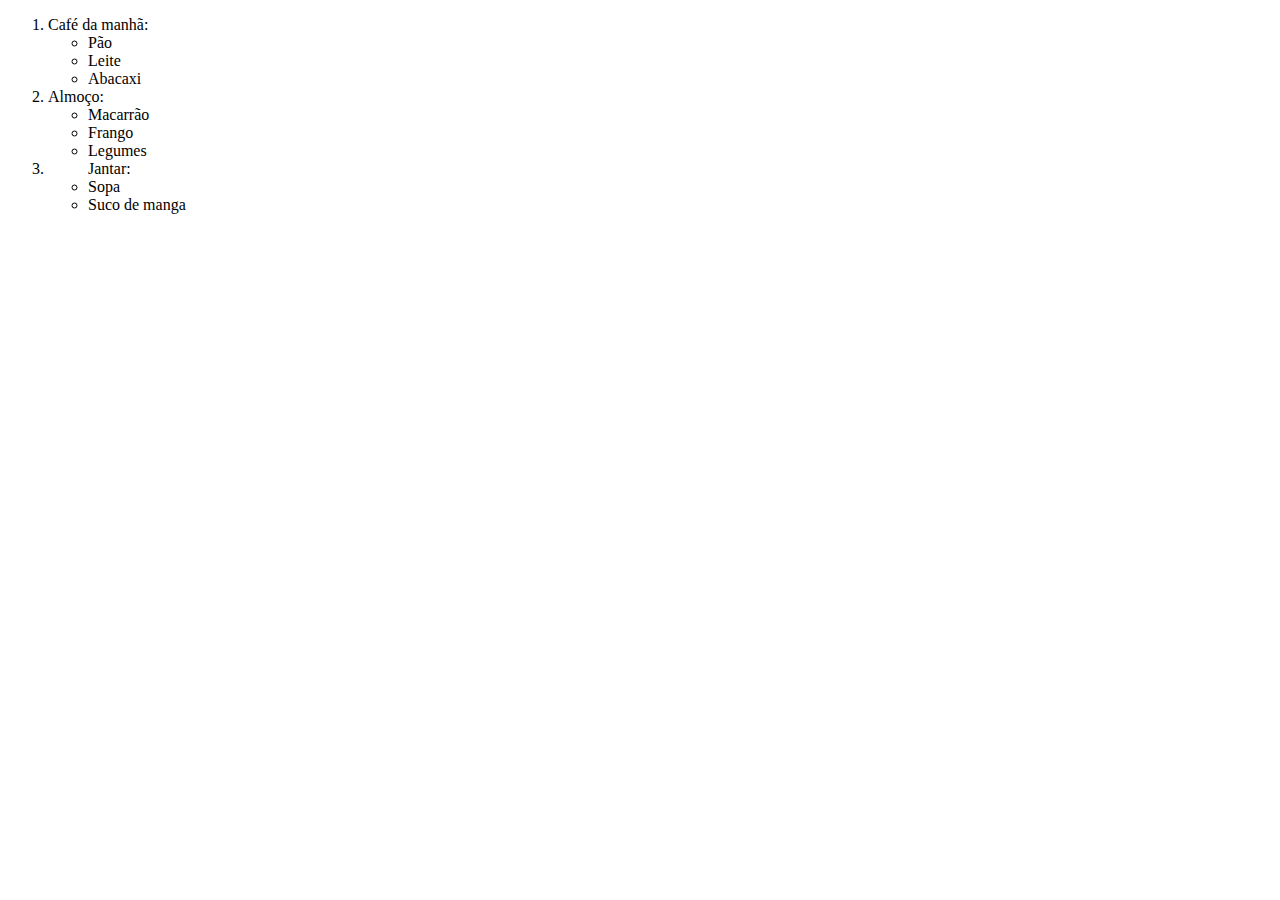
==== atividades/atividade3.html @ abb32b2f "Create atividade3.html" ====
<!DOCTYPE html>
<html lang=”pt-br”>
     <head>
          <meta charset=”UTF-8” />
          <title>T&iacute;tulo da p&aacute;gina</title>
     </head>
     <body>
          <ol>
            <li>
              Caf&eacute; da manh&atilde;:
              <ul>
                <li>P&atilde;o</li>
                <li>Leite</li>
                <li>Abacaxi</li>
              </ul>
            </li>
            <li>
              Almo&ccedil;o:
              <ul>
                <li>Macarr&atilde;o</li>
                <li>Frango</li>
                <li>Legumes</li>
              </ul>
            </li>
            <li>
              <ul>
                Jantar:
                <li>Sopa</li>
                <li>Suco de manga</li>
              </ul>
            </li>            
          </ol>
      </body>
</html>
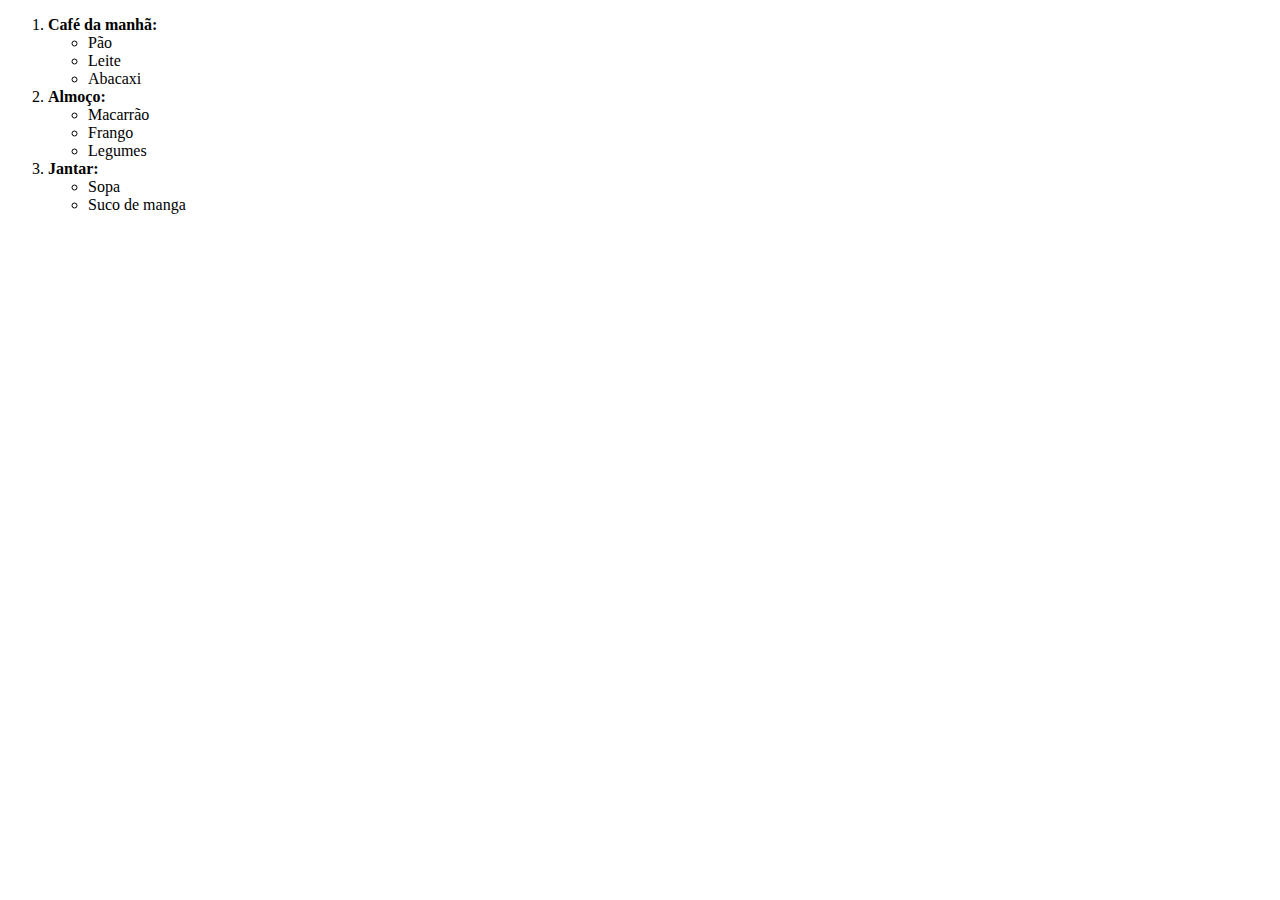
==== commit 15814016: "Update atividade3.html" ====
--- a/atividades/atividade3.html
+++ b/atividades/atividade3.html
@@ -7,7 +7,7 @@
      <body>
           <ol>
             <li>
-              Caf&eacute; da manh&atilde;:
+              <b>Caf&eacute; da manh&atilde;:</b>
               <ul>
                 <li>P&atilde;o</li>
                 <li>Leite</li>
@@ -15,7 +15,7 @@
               </ul>
             </li>
             <li>
-              Almo&ccedil;o:
+              <b>Almo&ccedil;o:</b>
               <ul>
                 <li>Macarr&atilde;o</li>
                 <li>Frango</li>
@@ -23,8 +23,8 @@
               </ul>
             </li>
             <li>
+               <b>Jantar:</b>
               <ul>
-                Jantar:
                 <li>Sopa</li>
                 <li>Suco de manga</li>
               </ul>
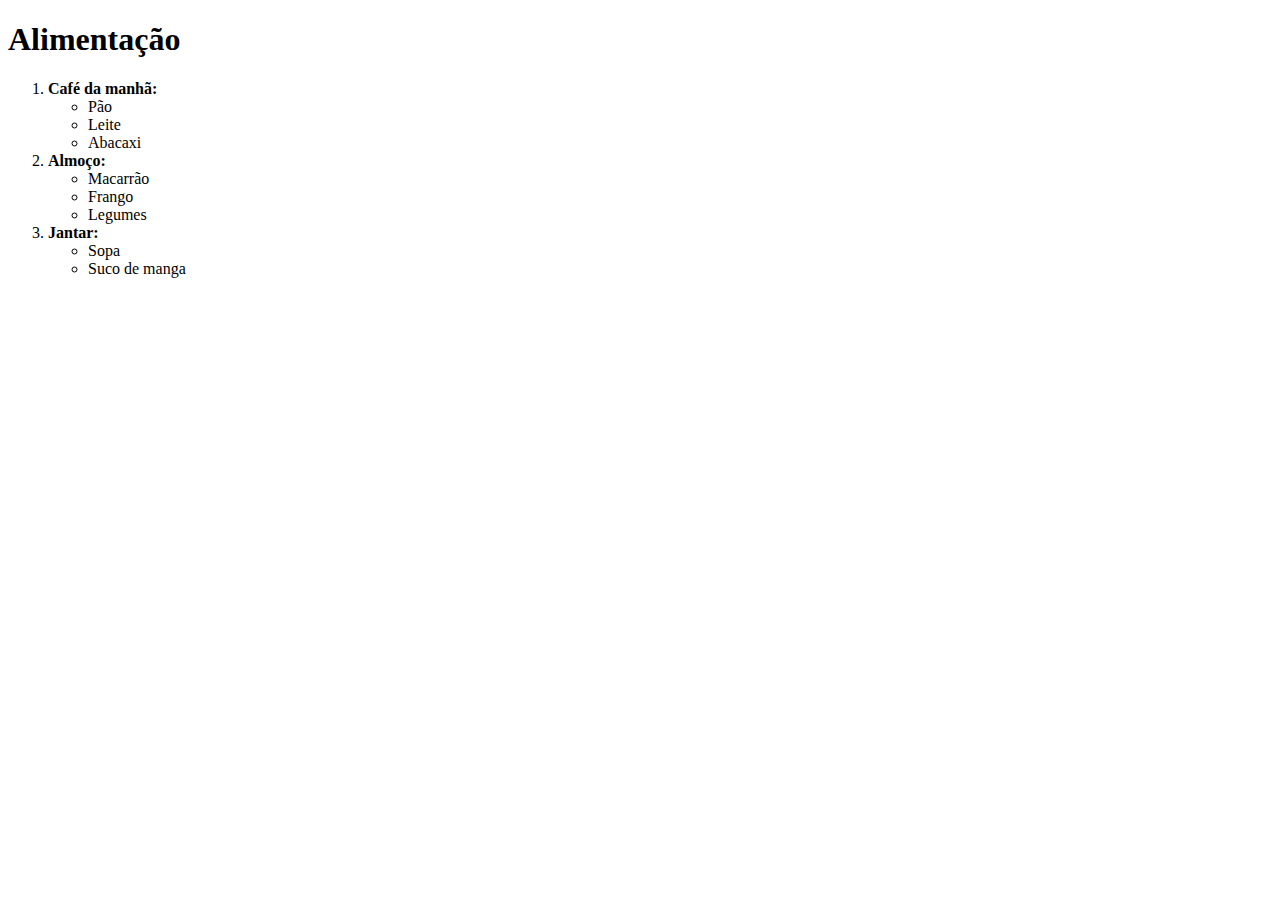
==== commit d79a5ef8: "Update atividade3.html" ====
--- a/atividades/atividade3.html
+++ b/atividades/atividade3.html
@@ -5,6 +5,7 @@
           <title>T&iacute;tulo da p&aacute;gina</title>
      </head>
      <body>
+          <h1>Alimenta&ccedil;&atilde;o</h1>
           <ol>
             <li>
               <b>Caf&eacute; da manh&atilde;:</b>
